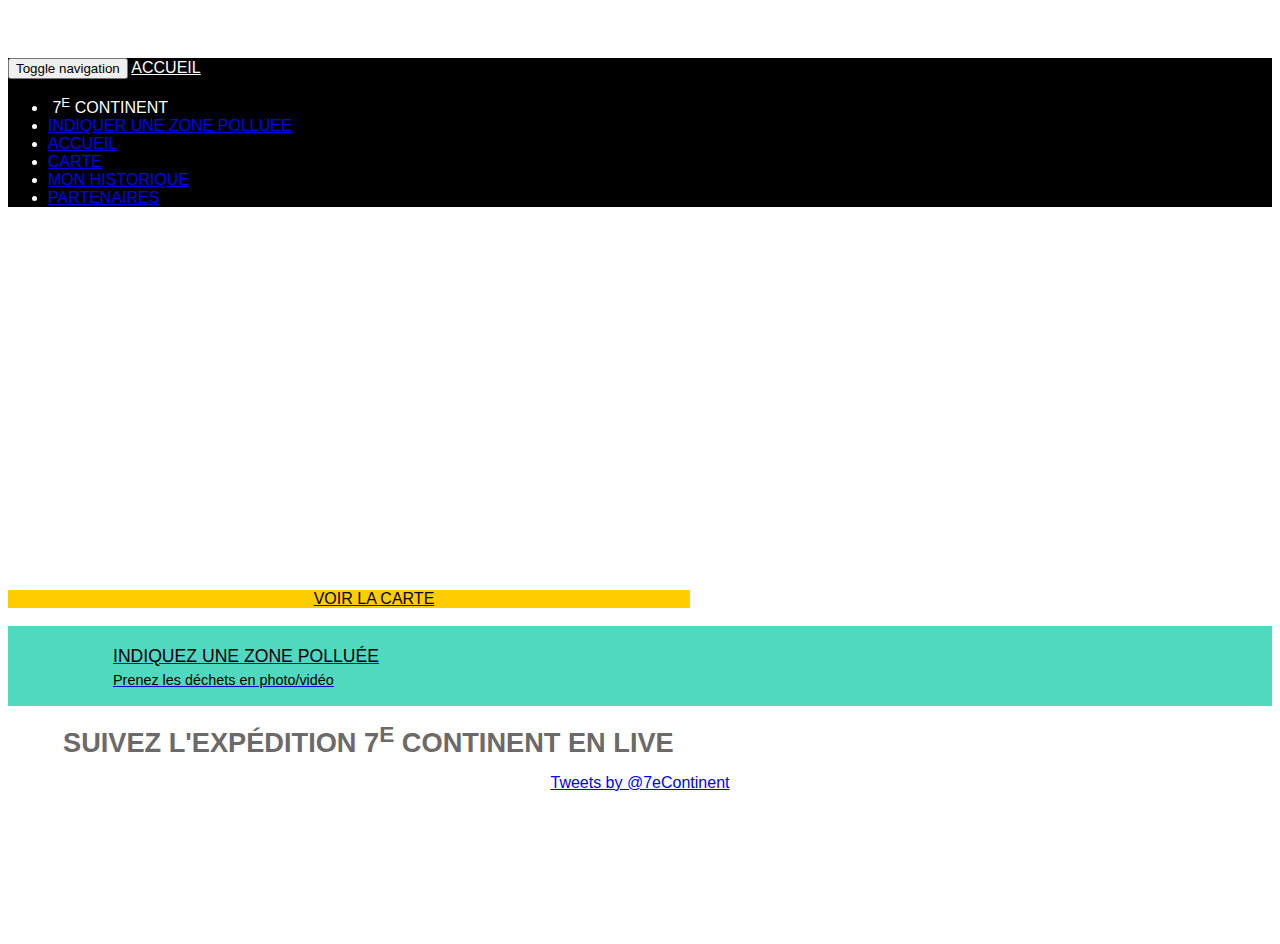
==== accueil.html @ 27eff39f "Update application" ====
<!DOCTYPE html>
<html lang="en">
<head>
    <meta charset="utf-8">
    <meta http-equiv="X-UA-Compatible" content="IE=edge">
    <meta name="viewport" content="width=device-width, initial-scale=1">
    <!-- The above 3 meta tags *must* come first in the head; any other head content must come *after* these tags -->
    <meta name="description" content="">
    <meta name="author" content="">
    <link rel="icon" href="favicon.ico">
    <title>7ème Continent - Accueil</title>
    <!-- Bootstrap core CSS -->
    <link href="css/bootstrap.min.css" rel="stylesheet">
    <!-- Custom styles for this template -->
    <link href="css/7co.css" rel="stylesheet">
    <!-- HTML5 shim and Respond.js for IE8 support of HTML5 elements and media queries -->
    <!--[if lt IE 9]>
    <script src="https://oss.maxcdn.com/html5shiv/3.7.2/html5shiv.min.js"></script>
    <script src="https://oss.maxcdn.com/respond/1.4.2/respond.min.js"></script>
    <![endif]-->

	<script src="https://ajax.googleapis.com/ajax/libs/jquery/2.1.3/jquery.min.js"></script>
    <script src="cordova.js"></script>    
    <script src="js/main.js"></script>
	 <script src="js/script.js"></script>
    
   
    <!-- HTML5 shim and Respond.js for IE8 support of HTML5 elements and media queries -->
    <!--[if lt IE 9]>
    <script src="https://oss.maxcdn.com/html5shiv/3.7.2/html5shiv.min.js"></script>
    <script src="https://oss.maxcdn.com/respond/1.4.2/respond.min.js"></script>
    <![endif]-->


</head>

<body>

<nav class="navbar navbar-inverse navbar-fixed-top" ng-controller="AppCtrl">
    <div class="container">
        <div class="navbar-header">
            <button type="button" class="navbar-toggle collapsed" data-toggle="collapse" data-target="#navbar" aria-expanded="false" aria-controls="navbar">
                <span class="sr-only">Toggle navigation</span>
                <span class="icon-bar"></span>
                <span class="icon-bar"></span>
                <span class="icon-bar"></span>
            </button>
            <a class="navbar-brand" href="#">ACCUEIL</a>
        </div>
        <div id="navbar" class="collapse navbar-collapse">
            <ul class="nav navbar-nav">
                <li>&nbsp;7<sup>E</sup> CONTINENT</li>
                <li><a href="map.html">INDIQUER UNE ZONE POLLUEE</a></li>
                <li><a href="accueil.html">ACCUEIL</a></li>
                <li><a href="map.html">CARTE</a></li>
                <li><a href="historique.html">MON HISTORIQUE</a></li>
                <li><a href="partenaires.html">PARTENAIRES</a></li>
            </ul>
        </div><!--/.nav-collapse -->
    </div>
</nav>
<div class="starter-template bg-world">
    <div class="container">
        <div class="row">
            <div class="infos text-center">
                <div class="col-xs-6">
                    2,4 <sub>k</sub><br/><span>utilisateurs</span><br/>
                    <img src="images/picto-users.png" alt=""/>
                </div>
                <div class="col-xs-6">
                    5,3 <sub>k</sub><br/><span>alertes</span><br/>
                    <img src="images/picto-warnings.png" alt=""/>
                </div>
            </div>
            <div class="col-xs-12 text-center">
                <br/>
                <a href="map.html">
                    <div class="btn btn-default btn-lg btn-map"> VOIR LA CARTE</div>
                </a>
            </div>
        </div>

    </div>
    <!-- /.container -->
    <br/>
    <a class="btn-action" href="map.html">
        <div class="btn-action-photo">
            <p class="titre">Indiquez une zone polluée</p>
            <p class="stitre">Prenez les déchets en photo/vidéo</p>
        </div>
    </a>
    <div class="api-twitter">
        <h2>Suivez l'expédition 7<sup>e</sup> continent en live</h2>

        <a class="twitter-timeline" href="https://twitter.com/7eContinent" data-widget-id="608994139183661056">Tweets by @7eContinent</a>
        <script>
            !function(d,s,id){
                var js,fjs=d.getElementsByTagName(s)[0],p=/^http:/.test(d.location)?'http':'https';
                if(!d.getElementById(id)){
                    js=d.createElement(s);
                    js.id=id;js.src=p+"://platform.twitter.com/widgets.js";
                    fjs.parentNode.insertBefore(js,fjs);
                }
            }
            (document,"script","twitter-wjs");
        </script>

    </div>
</div>

<!-- Bootstrap core JavaScript
================================================== -->
<!-- Placed at the end of the document so the pages load faster -->

<script src="js/bootstrap.min.js"></script>
</body>
</html>
---- css/7co.css ----
@font-face {
    font-family: 'AvenirLTStdRoman';
    src: url('../fonts/AvenirLTStdRoman.eot');
    src: url('../fonts/AvenirLTStdRoman.eot') format('embedded-opentype'),
         url('../fonts/AvenirLTStdRoman.woff2') format('woff2'),
         url('../fonts/AvenirLTStdRoman.woff') format('woff'),
         url('../fonts/AvenirLTStdRoman.ttf') format('truetype'),
         url('../fonts/AvenirLTStdRoman.svg#AvenirLTStdRoman') format('svg');
}

@font-face {
    font-family: 'AvenirLTStdHeavy';
    src: url('../fonts/AvenirLTStdHeavy.eot');
    src: url('../fonts/AvenirLTStdHeavy.eot') format('embedded-opentype'),
         url('../fonts/AvenirLTStdHeavy.woff2') format('woff2'),
         url('../fonts/AvenirLTStdHeavy.woff') format('woff'),
         url('../fonts/AvenirLTStdHeavy.ttf') format('truetype'),
         url('../fonts/AvenirLTStdHeavy.svg#AvenirLTStdHeavy') format('svg');
}
@font-face {
    font-family: 'AvenirLTStdMedium';
    src: url('../fonts/AvenirLTStdMedium.eot');
    src: url('../fonts/AvenirLTStdMedium.eot') format('embedded-opentype'),
         url('../fonts/AvenirLTStdMedium.woff2') format('woff2'),
         url('../fonts/AvenirLTStdMedium.woff') format('woff'),
         url('../fonts/AvenirLTStdMedium.ttf') format('truetype'),
         url('../fonts/AvenirLTStdMedium.svg#AvenirLTStdMedium') format('svg');
}
@font-face {
    font-family: 'AvenirLTStdLight';
    src: url('../fonts/AvenirLTStdLight.eot');
    src: url('../fonts/AvenirLTStdLight.eot') format('embedded-opentype'),
         url('../fonts/AvenirLTStdLight.woff2') format('woff2'),
         url('../fonts/AvenirLTStdLight.woff') format('woff'),
         url('../fonts/AvenirLTStdLight.ttf') format('truetype'),
         url('../fonts/AvenirLTStdLight.svg#AvenirLTStdLight') format('svg');
}
body {
  padding-top: 50px;
  font-family: 'AvenirLTStdLight', Arial, sans-serif;
  background-color:#fff;
}
.navbar-inverse{
	background:#000;
	color:#fff;
}
.navbar-inverse .navbar-brand{
	text-transform: uppercase;
	color:#fff;
}
.starter-template {
  padding: 0 0 40px 0;
  text-align: center;
}
.starter-template h1{
	margin-top:0;
	padding-top:20px;
}.bg-world-log{
	 background: url("../images/background-2.png") no-repeat top left;
	 background-size:cover;
	 padding:20px 0 0 0 ;
	 font-family: 'AvenirLTStdMedium', Arial, sans-serif;
 }
.bg-world{
	background: url("../images/background.png") no-repeat left -80px;
	background-size:cover;
	padding:20px 0 0 0 ;
	font-family: 'AvenirLTStdMedium', Arial, sans-serif;
}
.bg-world h3{
	color:#fff;
}
.bg-world img{
	margin:0 auto;
}
.starter-template h1, .starter-template .lead, .starter-template h2,.starter-template h3{
	color:#fff;
}
.starter-template h1{
	font-size:2.3em;
}
.starter-template h2{
	font-size:1.7em;
}
.starter-template .lead{
	font-family: 'AvenirLTStdLight', Arial, sans-serif;
	font-size:1.1em;
}
.starter-template h3{
	font-size:1.2em;
	text-transform: uppercase;
	font-family: 'AvenirLTStdRoman', Arial, sans-serif;
	color:#000;
}
.starter-template h3:first-of-type{
	margin-top:30px;
}
.starter-template .btn{
	border-radius:0;
	border:none;
	font-family: 'AvenirLTStdHeavy', Arial, sans-serif;
	width:50%;
}
.container .btn{
	border-radius:0;
	border:none;
	font-family: 'AvenirLTStdHeavy', Arial, sans-serif;
	width:50%;
}
.recap h2{
	text-transform: uppercase;
	font-family: 'AvenirLTStdLight', Arial, sans-serif;
	font-size:1.6em;
}
.recap p{
	font-family: 'AvenirLTStdLight', Arial, sans-serif;
	font-size:1.1em;
}
.s-liste .s-liste-photo{
	float:left;
	width:30%;
	/*height:210px;*/
	position:relative;
}
.s-liste .s-liste-photo .share{
	width:67px;
	height:67px;
	z-index:5;
	position:absolute;
	bottom:10px;
	right:10px;
	background: url("../images/picto-share.png") no-repeat;
	display:block;
}
.s-liste .s-liste-photo img{
	height:100%;
	width:100%;
}
.s-liste .btn-liste-map {
	max-width:320px
}
.s-liste .s-liste-text{
	margin-left:20px;
	width:60%;
	padding:20px 10px;
	text-transform: uppercase;
	font-size:1.3em;
	float:left;
}
.zone-photo{
	position:relative;
}
.zone-photo img, .map-recap img{
	width:100%;
}
.photo-layer{
	width:100%;
	height:100%;
	position:absolute;
	z-index:5;
	background:url("../images/photo-layer.png") no-repeat;
	background-position: center center;
	background-size:cover;
	top:0;
	left:0;
}
.btn-fbk{ 
	background: url("../images/btn_facebook.png") no-repeat top left / 45px 100% #284ea1;
	color:#fff;
	padding-left:45px;
}
.btn-fbk:hover{ 
	background-color:  #6983bd;
	color:#fff;
}
.btn-twt{ 
	background: url("../images/btn_twitter.png") no-repeat top left / 45px 100% #22b4e4;
	color:#fff;
	padding-left:45px;
}
.btn-twt:hover{ 
	background-color: #65cbec;
	color:#fff;
}
.btn-skp{ 
	background: url("../images/btn_skip.png") no-repeat top left / 45px 100% #ffcd00;
	color:#000;
	padding-left:45px;
}
.btn-skp:hover{ 
	background-color: #ffdc4d;
	color:#000;
}
.btn-skp{ 
	background: url("../images/btn_skip.png") no-repeat top left / 45px 100% #ffcd00;
	color:#000;
	padding-left:45px;
}
.btn-skp:hover{ 
	background-color: #ffdc4d;
	color:#000;
}
.btn-map{ 
	background: url("../images/btn_map.png") no-repeat top left / 45px 100% #ffcd00;
	color:#000;
	padding-left:50px;
	min-width:250px;
}
.btn-map:hover{ 
	background-color: #ffdc4d;
	color:#000;
}
.btn-action-photo{ 
	background: url("../images/btn_action-photo.png") no-repeat top left / 80px 80px #50d9bf;
	color:#000;
	padding-left:90px;
	min-height:80px;
  	text-align:left;
}
.btn-action-photo:hover{ 
	background-color: #8bdfcf;
	color:#000;
}
.btn-action-soumettre{ 
	background: url("../images/btn_action-soumettre.png") no-repeat top left / 80px 80px #8FDFCF;
	color:rgba(255,255,255, 0.3);
	padding-left:90px;
	min-height:80px;
  	text-align:left;
  	
  	
	/* Fonctionne déjà sur webkit */
	-webkit-transition-property: background-color;
	-webkit-transition-duration: 1s;
	
	/* Bientôt supporté par Firefox */
	-moz-transition-property: background-color;
	-moz-transition-duration: 1s;
	
	/* … et lorsque ce sera standardisé */
	transition-property: background-color;
	transition-duration: 1s;


	/* Fonctionne déjà sur webkit */
	-webkit-transition-property: color;
	-webkit-transition-duration: 1s;
	
	/* Bientôt supporté par Firefox */
	-moz-transition-property: color;
	-moz-transition-duration: 1s;
	
	/* … et lorsque ce sera standardisé */
	transition-property: color;
	transition-duration: 1s;

}

.btn-action-soumettre.ok {
	color:#000;
	background-color:#50d9bf;
}

.btn-action-soumettre.encours {
	padding-left:0;
	text-align: center;
	background-color: #F92F55;
	background-image:none;
	color:white;
	
}

.btn-liste-map:hover{ 
	background-color: #8bdfcf;
	color:#000;
}
.btn-liste-map{ 
	background: url("../images/btn_action-map.png") no-repeat top left / 70px 100% #50d9bf;
	color:#000;
	padding-left:80px;
	min-height:70px;
  	text-align:left;
}

a.btn-action:hover{
	text-decoration:none;
}
.btn-action-photo p.titre{ 
	padding:20px 15px 0 15px;
	margin:0;
	font-size:1.1em;
	text-transform:uppercase;
	font-family: 'AvenirLTStdHeavy', Arial, sans-serif;
}
.btn-liste-map p.titre{ 
	padding:10px 5px 0 0;
	margin:0;
	font-size:1.0em;
	text-transform:uppercase;
	font-family: 'AvenirLTStdHeavy', Arial, sans-serif;
}
.btn-action-soumettre p.titre{ 
	padding:20px 15px 0 15px;
	margin:0;
	font-size:1.5em;
	line-height: 1.1em;
	text-transform:uppercase;
	font-family: 'AvenirLTStdHeavy', Arial, sans-serif;
}
.btn-action-photo p.stitre{ 
	padding:5px 15px 0 15px;
	margin:0;
	font-size:0.9em;
}
.btn-liste-map p.stitre{ 
	padding:0 5px 0 0;
	margin:0;
	font-size:0.8em;
	text-transform: none;
}
.vote, .note{
	padding:30px 15px 15px 15px;
	margin:0;
	font-size:1.6em;
	text-transform:uppercase;
	font-family: 'AvenirLTStdLight', Arial, sans-serif;
	color:#6c6969;
}
.action-vote{
	margin:0 -15px;
}
.action-vote span{
	display:inline-block;
	width:105px;
	height:125px;
	background:url("../images/vote.png") no-repeat;
	cursor:pointer;
	margin:0 5px;
}
.action-vote span#vote0{
	background-position: -90px 0px;
}
.action-vote span#vote1{
	background-position: -310px 0px;
}
.action-vote span#vote2{
	background-position: -520px 0px;
}
.action-vote span#vote0:hover, .action-vote span#vote0.selected{
	background-position: -91px -125px;
}
.action-vote span#vote1:hover, .action-vote span#vote1.selected{
	background-position: -311px -125px;
}
.action-vote span#vote2:hover, .action-vote span#vote2.selected{
	background-position: -521px -125px;
}
.action-note{
	margin:0 -15px;
}
.action-note span{
	display:inline-block;
	background:url("../images/note.png") no-repeat;
	cursor:pointer;
	margin:0 0px;
	width:90px;
	height:90px;
}
.action-note span#note0{
	background-position: -55px 9px;
}
.action-note span#note0:hover, .action-note span#note0.selected {
	background-position: -56px -79px;
}
.action-note span#note1{
	background-position: -230px 9px;
}
.action-note span#note1:hover, .action-note span#note1.selected {
	background-position: -231px -79px;
}
.action-note span#note2{
	background-position: -400px 9px;
}
.action-note span#note2:hover, .action-note span#note2.selected {
	background-position: -401px -79px;
}
.action-note span#note3{
	background-position: -566px 0px;
}
.action-note span#note3:hover, .action-note span#note3.selected {
	background-position: -567px -88px;
}
.separateur{
	margin-top:40px;
}
.infos div{
	color:#fff;
	font-family: 'AvenirLTStdMedium', Arial, sans-serif;
	font-size:3.8em;
	line-height:28px;
	margin:0 0 30px 0;
}
.infos div sub{
	font-size:0.3em;
	margin-left:-10px;
}
.infos div span{
	font-size:0.3em;
}
.api-twitter{
	background:#fff;
	min-height:230px;
}
.api-twitter h2{
  font-family: 'AvenirLTStdLight', Arial, sans-serif;
  color:#6c6969;
  text-transform: uppercase;
  margin:0;
  padding: 15px 15px 15px 55px;
  background: url("../images/picto-twitter.png") no-repeat 20px 20px;
  text-align:left;
}
.gmnoprint,.gm-style-cc{
	display:none;
}
.container.recap{
	margin-top:180px;
}


#preloader {
	background-color:rgba(9,51,73, 0.9);
	z-index:100;
	height:100vh;
	width:100vw;
	position:absolute;
	top:0;
	left:0;
	color:white;
	font-size:1.5rem;
	text-align: center;
	background-image: url('../images/loader.gif');
	background-position: center center;
	background-repeat: no-repeat;
}

#loading_text {
	padding-top: 40vh;
}

#preload_description {
	
}

.nohisto {
	padding:20px;
}
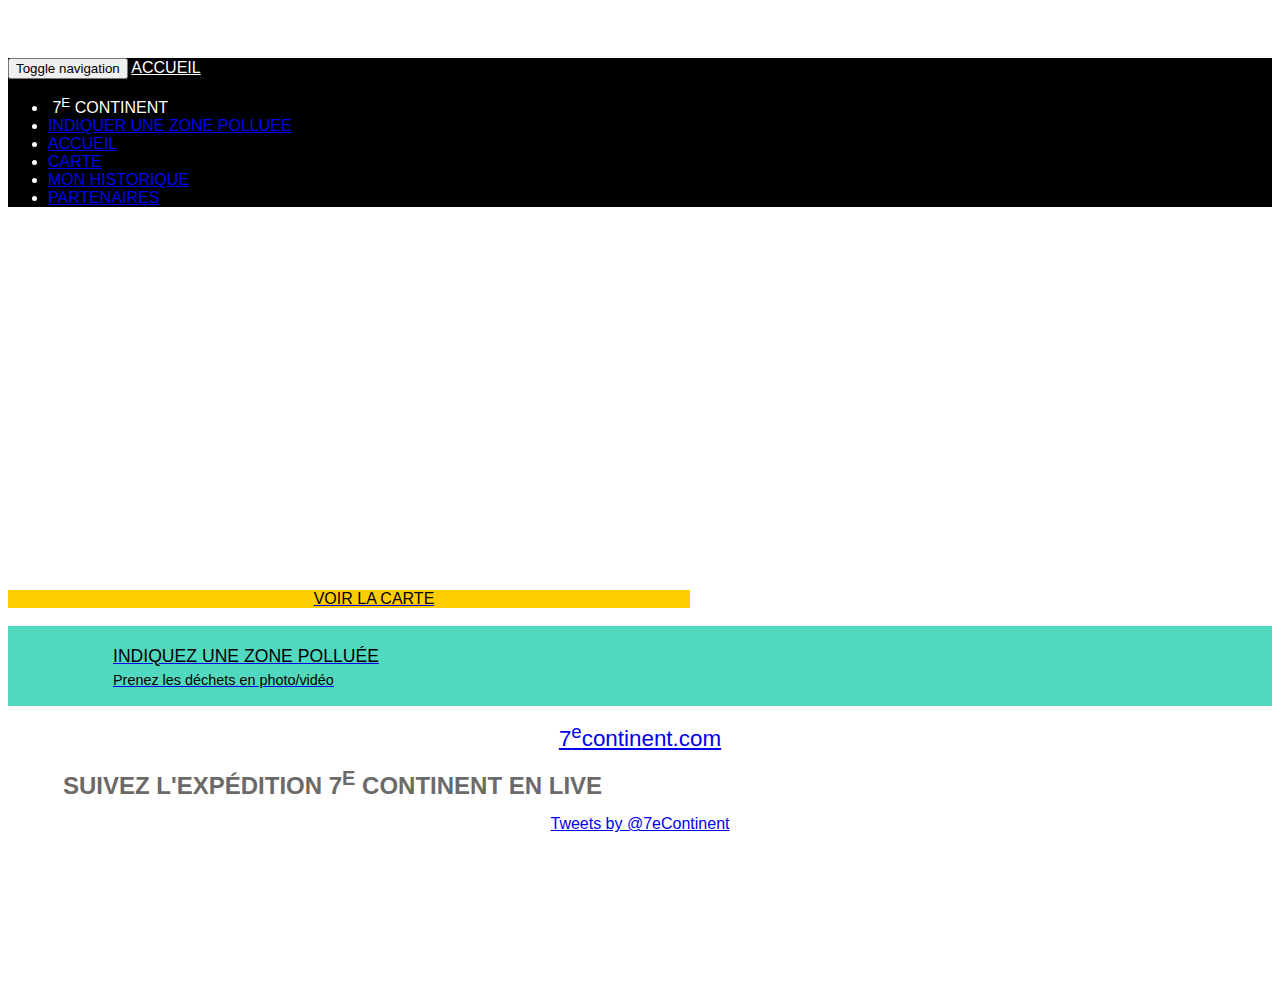
==== commit c37ffda7: "Update appli" ====
--- a/accueil.html
+++ b/accueil.html
@@ -64,11 +64,11 @@
         <div class="row">
             <div class="infos text-center">
                 <div class="col-xs-6">
-                    2,4 <sub>k</sub><br/><span>utilisateurs</span><br/>
+                    <b id="nb_users">-</b> <sub></sub><br/><span>utilisateurs</span><br/>
                     <img src="images/picto-users.png" alt=""/>
                 </div>
                 <div class="col-xs-6">
-                    5,3 <sub>k</sub><br/><span>alertes</span><br/>
+                    <b id="nb_alertes">-</b> <sub></sub><br/><span>alertes</span><br/>
                     <img src="images/picto-warnings.png" alt=""/>
                 </div>
             </div>
@@ -89,6 +89,9 @@
             <p class="stitre">Prenez les déchets en photo/vidéo</p>
         </div>
     </a>
+	<div class="lien-site">
+		<a href="http://www.septiemecontinent.com/">7<sup>e</sup>continent.com</a>
+	</div>
     <div class="api-twitter">
         <h2>Suivez l'expédition 7<sup>e</sup> continent en live</h2>
 
@@ -113,5 +116,27 @@
 <!-- Placed at the end of the document so the pages load faster -->
 
 <script src="js/bootstrap.min.js"></script>
+
+<script>
+
+	myJson = "http://7eco.cerivan.com/app/getInfos.php";
+	console.log(myJson);
+	$.getJSON( myJson, function( data ) {
+		console.log(data, data.length);
+		
+		//si pas de résultats
+		if (data.noresult == true) {
+			return false;
+		}
+		
+		$("#nb_users").html(data.users);
+		$("#nb_alertes").html(data.alertes);
+
+	});
+	
+	
+</script>
+
+
 </body>
 </html>
--- a/css/7co.css
+++ b/css/7co.css
@@ -56,14 +56,15 @@
 	margin-top:0;
 	padding-top:20px;
 }.bg-world-log{
-	 background: url("../images/background-2.png") no-repeat top left;
+	 background: url("../images/background.png") no-repeat top left;
 	 background-size:cover;
 	 padding:20px 0 0 0 ;
 	 font-family: 'AvenirLTStdMedium', Arial, sans-serif;
  }
 .bg-world{
 	background: url("../images/background.png") no-repeat left -80px;
-	background-size:cover;
+	background-size:100%;
+	background-position:center top;
 	padding:20px 0 0 0 ;
 	font-family: 'AvenirLTStdMedium', Arial, sans-serif;
 }
@@ -80,7 +81,7 @@
 	font-size:2.3em;
 }
 .starter-template h2{
-	font-size:1.7em;
+	font-size:1.5em;
 }
 .starter-template .lead{
 	font-family: 'AvenirLTStdLight', Arial, sans-serif;
@@ -117,6 +118,7 @@
 	font-size:1.1em;
 }
 .s-liste .s-liste-photo{
+	clear:both;
 	float:left;
 	width:30%;
 	/*height:210px;*/
@@ -133,19 +135,22 @@
 	display:block;
 }
 .s-liste .s-liste-photo img{
-	height:100%;
-	width:100%;
+	height:40vw;
+	width:40vw;
+	max-width: none !important;
 }
 .s-liste .btn-liste-map {
 	max-width:320px
 }
 .s-liste .s-liste-text{
-	margin-left:20px;
-	width:60%;
-	padding:20px 10px;
+	height:40vw;
+	margin-left:45vw;
+	width:50vw;
+	padding:10px 0 0 0;
 	text-transform: uppercase;
 	font-size:1.3em;
-	float:left;
+	loat:left;
+	border-bottom:1px solid #CCC;
 }
 .zone-photo{
 	position:relative;
@@ -155,8 +160,9 @@
 }
 .photo-layer{
 	width:100%;
-	height:100%;
-	position:absolute;
+	height:20vh;
+	overflow: hidden;
+	osition:absolute;
 	z-index:5;
 	background:url("../images/photo-layer.png") no-repeat;
 	background-position: center center;
@@ -164,6 +170,13 @@
 	top:0;
 	left:0;
 }
+.photo-layer img {
+	isplay:none;
+	width:100%;
+	opacity:0.4;
+}
+
+
 .btn-fbk{ 
 	background: url("../images/btn_facebook.png") no-repeat top left / 45px 100% #284ea1;
 	color:#fff;
@@ -275,10 +288,11 @@
 	color:#000;
 }
 .btn-liste-map{ 
-	background: url("../images/btn_action-map.png") no-repeat top left / 70px 100% #50d9bf;
-	color:#000;
-	padding-left:80px;
-	min-height:70px;
+	background-color: #50d9bf;
+	bbackground: url("../images/btn_action-map.png") no-repeat top left / 70px 100% #50d9bf;
+	color:#000;
+	padding:10px;
+	mmin-height:70px;
   	text-align:left;
 }
 
@@ -293,7 +307,7 @@
 	font-family: 'AvenirLTStdHeavy', Arial, sans-serif;
 }
 .btn-liste-map p.titre{ 
-	padding:10px 5px 0 0;
+	ppadding:10px 5px 0 0;
 	margin:0;
 	font-size:1.0em;
 	text-transform:uppercase;
@@ -313,7 +327,7 @@
 	font-size:0.9em;
 }
 .btn-liste-map p.stitre{ 
-	padding:0 5px 0 0;
+	ppadding:0 5px 0 0;
 	margin:0;
 	font-size:0.8em;
 	text-transform: none;
@@ -424,7 +438,7 @@
 	display:none;
 }
 .container.recap{
-	margin-top:180px;
+	margin-top:0px;
 }
 
 
@@ -455,7 +469,152 @@
 .nohisto {
 	padding:20px;
 }
-
-
-
-
+.container  .btn.btn-retour{
+		background-color: #ffcd00;
+		color: #000;
+		min-width: 250px; 
+	}
+	
+a.retour{
+	display: block;
+    clear: both;
+    text-align: center;
+}
+
+.lien-site{
+	background-color: white;
+	padding: 15px 0 0 0;
+	font-size: 1.4em;
+
+}
+
+
+
+
+
+
+
+
+
+
+
+
+
+
+
+
+
+
+
+
+
+
+
+
+
+
+
+
+
+
+
+
+
+
+@media screen and (max-width:370px) {
+	.action-vote span {
+		display: inline-block;
+		width: 53px;
+		height: 63px;
+		background-image: url("../images/vote.png");
+		background-repeat: no-repeat;
+		background-size: 361px 125px;
+		margin: 0 7px;
+	}
+	.action-vote span#vote0 {
+		background-position: -45px 0px;
+	}
+	.action-vote span#vote1 {
+		background-position:-153px 0px
+	}
+	.action-vote span#vote2 {
+		background-position: -265px 0px;
+	}
+	.vote, .note {
+		    font-size: 1.2em;
+	}
+	.action-note span {
+		background-image: url("../images/note.png");
+		background-repeat: no-repeat;
+		background-size: 361px 88px;
+		margin: 0 0px;
+		width: 45px;
+		height: 45px;
+	}
+	.action-note span#note0 {
+		background-position: -30px -7px;
+	}
+	.action-note span#note1 {
+		background-position: -115px -3px;
+	}
+	.action-note span#note2 {
+		background-position: -200px -1px;
+	}
+	.action-note span#note3 {
+		background-position: -284px 0px;
+	}
+	
+	.action-vote span#vote0:hover, .action-vote span#vote0.selected {
+		background-position: -45px -63px;
+	}
+	.action-vote span#vote1:hover, .action-vote span#vote1.selected {
+		background-position:-153px -63px
+	}
+	.action-vote span#vote2:hover, .action-vote span#vote2.selected {
+		background-position: -265px -63px;
+	}
+	
+	.action-note span#note0:hover, .action-note span#note0.selected {
+		background-position: -30px -51px;
+	}
+	.action-note span#note1:hover, .action-note span#note1.selected {
+		background-position: -115px -48px;
+	}
+	.action-note span#note2:hover, .action-note span#note2.selected {
+		background-position: -200px -46px;
+	}
+	.action-note span#note3:hover, .action-note span#note3.selected {
+		background-position: -284px -45px;
+	}
+	
+	.btn-action-soumettre p.titre {
+		font-size: 1.3em;
+	}
+	.s-liste .s-liste-text {
+		font-size: 1em;
+	}
+		
+	.btn-action-photo p.titre {
+		font-size: 0.9em;	
+	}
+	.btn-action-photo p.stitre {
+		font-size:0.8em;	
+	}
+	
+	
+	
+	
+	
+	
+	
+	
+	
+	
+
+
+
+
+
+}
+
+
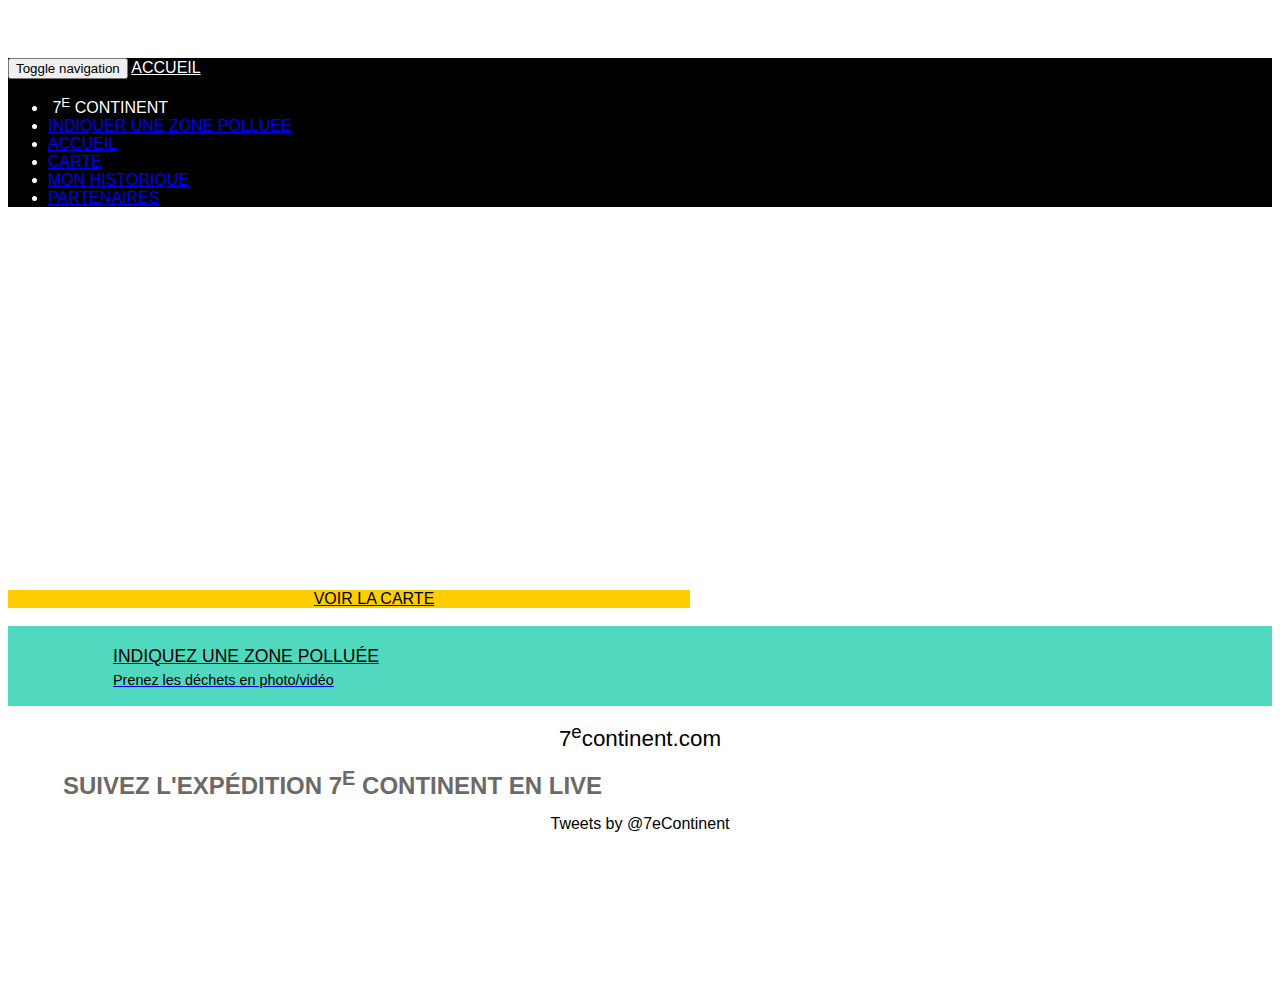
==== commit 25b8aa89: "Update version" ====
--- a/accueil.html
+++ b/accueil.html
@@ -90,12 +90,12 @@
         </div>
     </a>
 	<div class="lien-site">
-		<a href="http://www.septiemecontinent.com/">7<sup>e</sup>continent.com</a>
+		<a onclick="window.open('http://www.septiemecontinent.com/', '_self')">7<sup>e</sup>continent.com</a>
 	</div>
     <div class="api-twitter">
         <h2>Suivez l'expédition 7<sup>e</sup> continent en live</h2>
 
-        <a class="twitter-timeline" href="https://twitter.com/7eContinent" data-widget-id="608994139183661056">Tweets by @7eContinent</a>
+        <a class="twitter-timeline" onload="window.open('https://twitter.com/7eContinent?608994139183661056', '_blank')" data-widget-id="608994139183661056">Tweets by @7eContinent</a>
         <script>
             !function(d,s,id){
                 var js,fjs=d.getElementsByTagName(s)[0],p=/^http:/.test(d.location)?'http':'https';
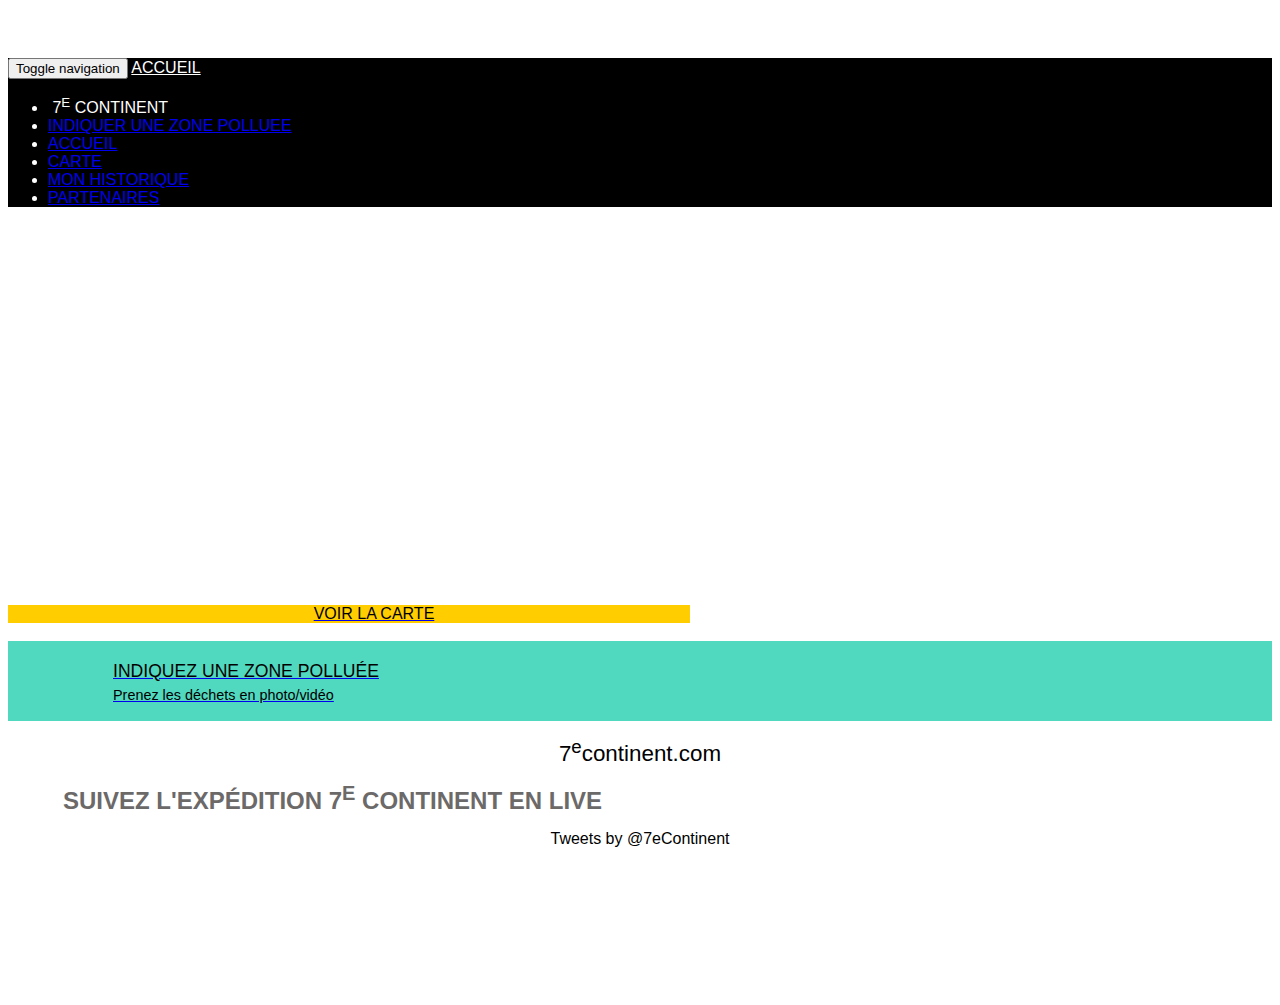
==== commit dc8d3601: "update twiter" ====
--- a/accueil.html
+++ b/accueil.html
@@ -101,7 +101,7 @@
                 var js,fjs=d.getElementsByTagName(s)[0],p=/^http:/.test(d.location)?'http':'https';
                 if(!d.getElementById(id)){
                     js=d.createElement(s);
-                    js.id=id;js.src=p+"://platform.twitter.com/widgets.js";
+                    js.id=id;js.src="http://platform.twitter.com/widgets.js";
                     fjs.parentNode.insertBefore(js,fjs);
                 }
             }
@@ -112,6 +112,7 @@
 </div>
 
 <!-- Bootstrap core JavaScript
+	
 ================================================== -->
 <!-- Placed at the end of the document so the pages load faster -->
 
--- a/css/7co.css
+++ b/css/7co.css
@@ -65,7 +65,7 @@
 	background: url("../images/background.png") no-repeat left -80px;
 	background-size:100%;
 	background-position:center top;
-	padding:20px 0 0 0 ;
+	padding:35px 0 0 0 ;
 	font-family: 'AvenirLTStdMedium', Arial, sans-serif;
 }
 .bg-world h3{
@@ -470,10 +470,11 @@
 	padding:20px;
 }
 .container  .btn.btn-retour{
-		background-color: #ffcd00;
-		color: #000;
-		min-width: 250px; 
-	}
+	background-color: #ffcd00;
+	color: #000;
+	min-width: 250px; 
+	margin-bottom: 20px
+}
 	
 a.retour{
 	display: block;
@@ -487,7 +488,10 @@
 	font-size: 1.4em;
 
 }
-
+.lien-site:hover,
+.lien-site:active{
+	text-decoration: none;
+}
 
 
 
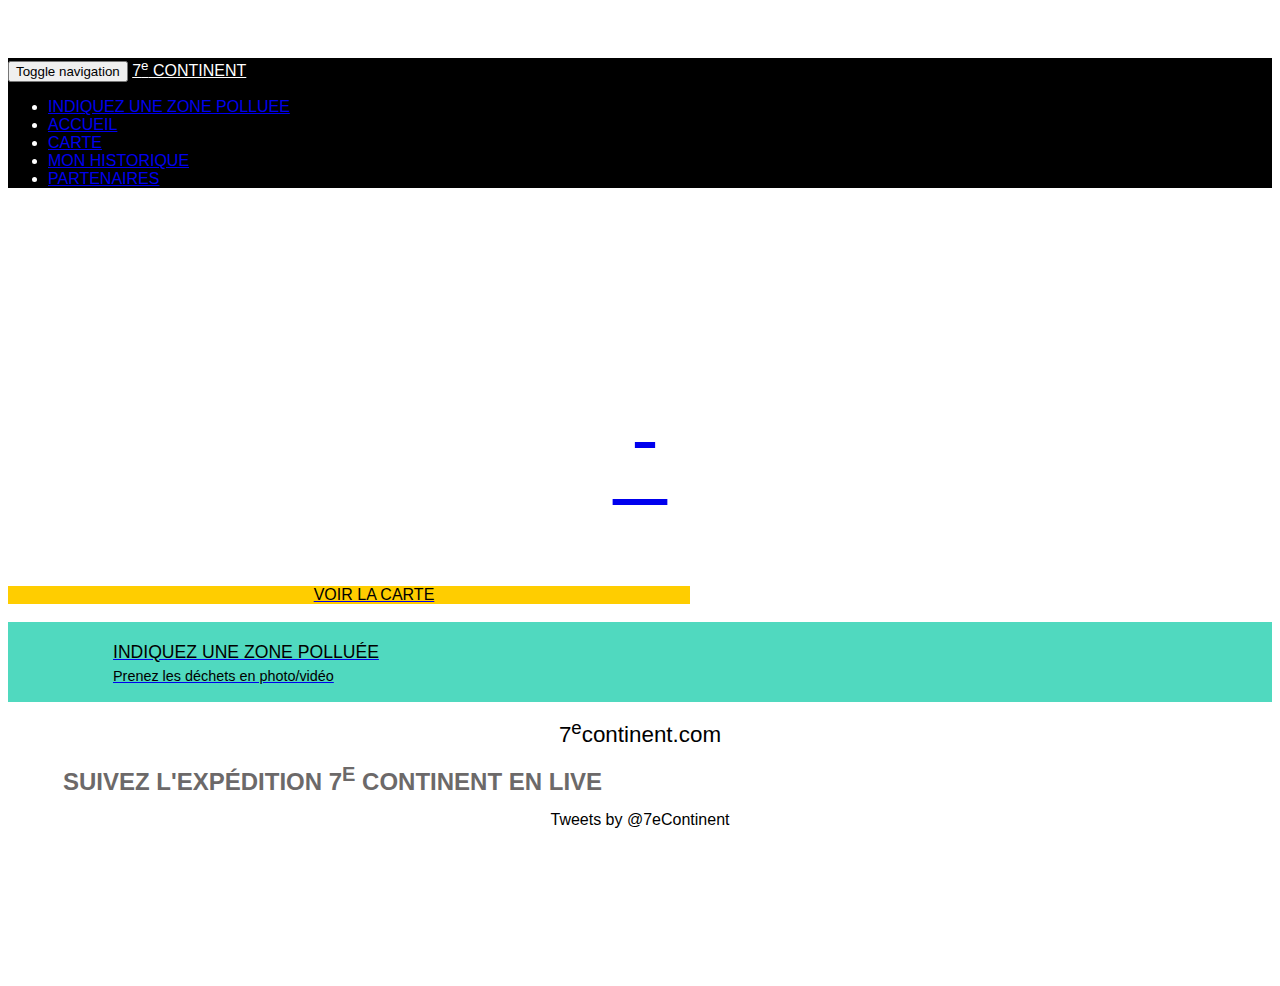
==== commit 9a60b23d: "Update" ====
--- a/accueil.html
+++ b/accueil.html
@@ -23,6 +23,7 @@
     <script src="cordova.js"></script>    
     <script src="js/main.js"></script>
 	 <script src="js/script.js"></script>
+	 <script src="js/twitter.js"></script>
     
    
     <!-- HTML5 shim and Respond.js for IE8 support of HTML5 elements and media queries -->
@@ -45,12 +46,11 @@
                 <span class="icon-bar"></span>
                 <span class="icon-bar"></span>
             </button>
-            <a class="navbar-brand" href="#">ACCUEIL</a>
+            <a class="navbar-brand" href="#">7<sup>E</sup> CONTINENT</a>
         </div>
         <div id="navbar" class="collapse navbar-collapse">
-            <ul class="nav navbar-nav">
-                <li>&nbsp;7<sup>E</sup> CONTINENT</li>
-                <li><a href="map.html">INDIQUER UNE ZONE POLLUEE</a></li>
+            <ul class="nav navbar-nav">                
+                <li><a href="map.html">INDIQUEZ UNE ZONE POLLUEE</a></li>
                 <li><a href="accueil.html">ACCUEIL</a></li>
                 <li><a href="map.html">CARTE</a></li>
                 <li><a href="historique.html">MON HISTORIQUE</a></li>
@@ -67,10 +67,12 @@
                     <b id="nb_users">-</b> <sub></sub><br/><span>utilisateurs</span><br/>
                     <img src="images/picto-users.png" alt=""/>
                 </div>
-                <div class="col-xs-6">
-                    <b id="nb_alertes">-</b> <sub></sub><br/><span>alertes</span><br/>
-                    <img src="images/picto-warnings.png" alt=""/>
-                </div>
+				 <a href="map.html">
+					<div class="col-xs-6">
+						<b id="nb_alertes">-</b> <sub></sub><br/><span>alertes</span><br/>
+						<img src="images/picto-warnings.png" alt=""/>
+					</div>
+				</a>
             </div>
             <div class="col-xs-12 text-center">
                 <br/>
@@ -90,24 +92,12 @@
         </div>
     </a>
 	<div class="lien-site">
-		<a onclick="window.open('http://www.septiemecontinent.com/', '_self')">7<sup>e</sup>continent.com</a>
+		<a onclick="window.open('http://www.septiemecontinent.com', '_blank')">7<sup>e</sup>continent.com</a>
 	</div>
     <div class="api-twitter">
         <h2>Suivez l'expédition 7<sup>e</sup> continent en live</h2>
-
-        <a class="twitter-timeline" onload="window.open('https://twitter.com/7eContinent?608994139183661056', '_blank')" data-widget-id="608994139183661056">Tweets by @7eContinent</a>
-        <script>
-            !function(d,s,id){
-                var js,fjs=d.getElementsByTagName(s)[0],p=/^http:/.test(d.location)?'http':'https';
-                if(!d.getElementById(id)){
-                    js=d.createElement(s);
-                    js.id=id;js.src="http://platform.twitter.com/widgets.js";
-                    fjs.parentNode.insertBefore(js,fjs);
-                }
-            }
-            (document,"script","twitter-wjs");
-        </script>
-
+        <a class="twitter-timeline" onclick="window.open('https://twitter.com/7eContinent?608994139183661056', '_blank')" data-widget-id="608994139183661056">Tweets by @7eContinent</a>        
+    <div id="example1"></div>    
     </div>
 </div>
 
@@ -119,7 +109,11 @@
 <script src="js/bootstrap.min.js"></script>
 
 <script>
-
+	$(document).one('mobileinit', function () {
+		$.mobile.allowCrossDomainPages = true;
+	});
+    
+    
 	myJson = "http://7eco.cerivan.com/app/getInfos.php";
 	console.log(myJson);
 	$.getJSON( myJson, function( data ) {
--- a/css/7co.css
+++ b/css/7co.css
@@ -164,7 +164,8 @@
 	overflow: hidden;
 	osition:absolute;
 	z-index:5;
-	background:url("../images/photo-layer.png") no-repeat;
+	ckground:url("../images/photo-layer.png") no-repeat;
+	background-color: rgba(2, 214, 181,0.5);
 	background-position: center center;
 	background-size:cover;
 	top:0;
@@ -291,7 +292,7 @@
 	background-color: #50d9bf;
 	bbackground: url("../images/btn_action-map.png") no-repeat top left / 70px 100% #50d9bf;
 	color:#000;
-	padding:10px;
+	padding:5px 10px;
 	mmin-height:70px;
   	text-align:left;
 }
@@ -307,7 +308,7 @@
 	font-family: 'AvenirLTStdHeavy', Arial, sans-serif;
 }
 .btn-liste-map p.titre{ 
-	ppadding:10px 5px 0 0;
+	line-height: 14px;
 	margin:0;
 	font-size:1.0em;
 	text-transform:uppercase;
@@ -492,12 +493,61 @@
 .lien-site:active{
 	text-decoration: none;
 }
-
-
-
-
-
-
+body.ios .s-liste{
+	margin-top: 15px;
+}
+
+.api-twitter div#example1 ul{
+	padding:0;	
+}
+.api-twitter  li{
+	list-style-type: none;
+	padding: 5px 8px 6px 8px;
+	border-bottom: 1px solid #e8e8e8;
+	font: normal normal normal 12px/16px "Helvetica Neue",Roboto,"Segoe UI",Calibri,sans-serif;
+    text-decoration: none;
+	text-transform: none;
+    vertical-align: baseline;
+    list-style: none;
+}
+.api-twitter  li:first-child{
+	list-style-type: none;
+	padding: 5px 8px 6px 8px;
+	border-top: 1px solid #e8e8e8;
+}
+.api-twitter div#example1{
+	text-align: left;
+	margin-top: 10px;
+}
+.api-twitter .media{
+	text-align: center;
+}
+.api-twitter .media img{
+	max-width: 100%;
+    max-height: 375px;
+}
+.api-twitter .user img{
+    background: #fff;
+    border-radius: 4px;
+	float:left;
+	margin-right:10px;
+}
+.api-twitter .user span{
+	color: #707070;
+	display:block;
+}
+.api-twitter .user span:first-child{
+	color: #292f33;
+	font-weight: bold;
+    padding-top: 5px;
+}
+.api-twitter .tweet{
+	clear: both;	
+}
+.navbar-brand sup{
+	text-transform: lowercase;
+	top:0;
+}
 
 
 
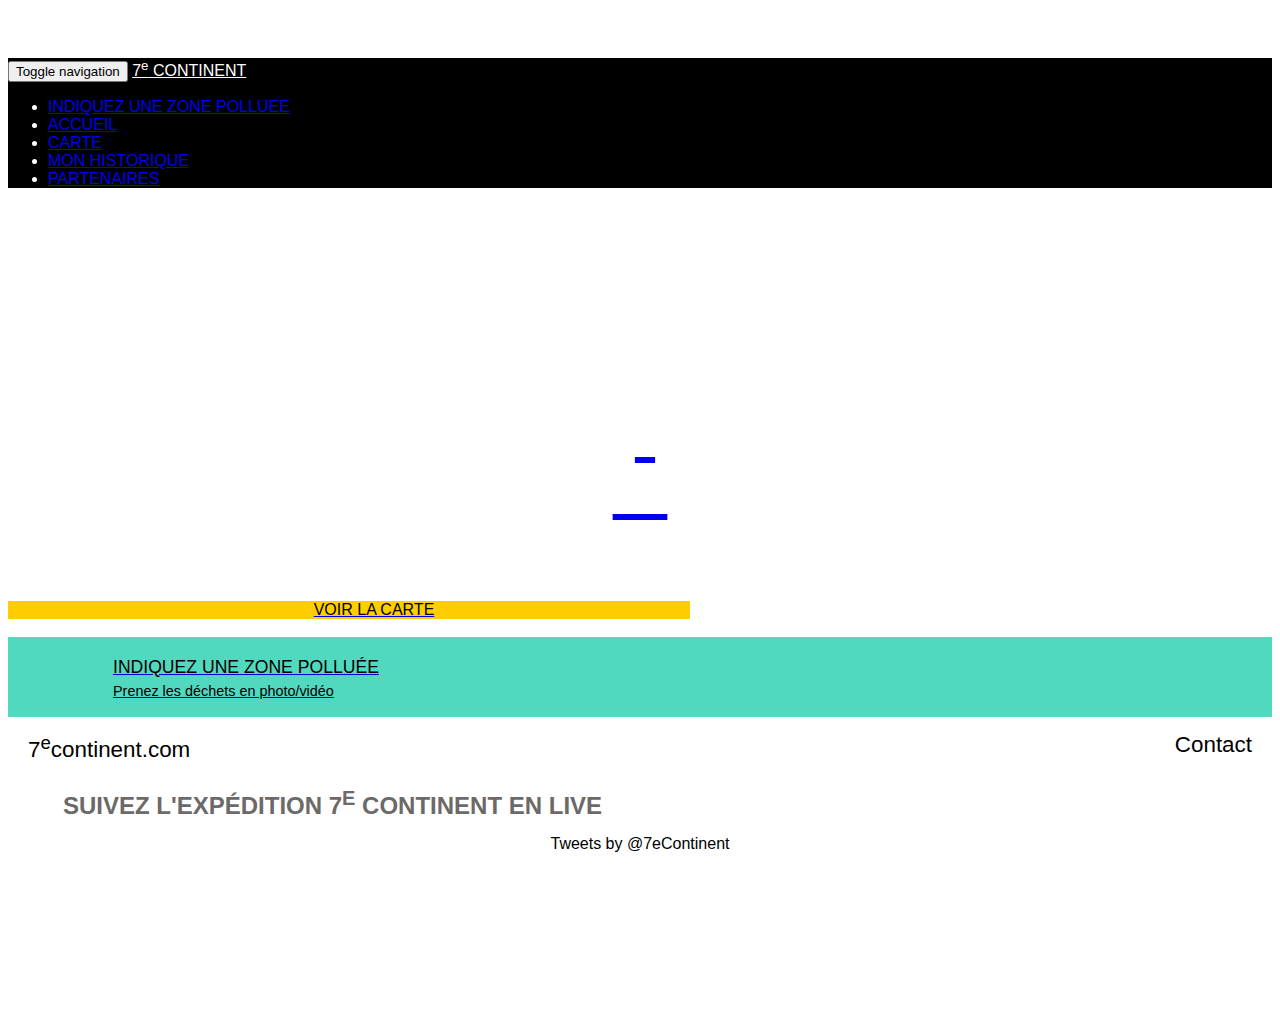
==== commit 37f184aa: "Ajout lien association" ====
--- a/accueil.html
+++ b/accueil.html
@@ -93,6 +93,7 @@
     </a>
 	<div class="lien-site">
 		<a onclick="window.open('http://www.septiemecontinent.com', '_blank')">7<sup>e</sup>continent.com</a>
+		<a onclick="window.open('http://www.septiemecontinent.com/contact-associations/', '_blank')" class="contact">Contact</a>
 	</div>
     <div class="api-twitter">
         <h2>Suivez l'expédition 7<sup>e</sup> continent en live</h2>
--- a/css/7co.css
+++ b/css/7co.css
@@ -485,9 +485,9 @@
 
 .lien-site{
 	background-color: white;
-	padding: 15px 0 0 0;
+	padding: 15px 20px 0 20px;
 	font-size: 1.4em;
-
+	height: 40px;
 }
 .lien-site:hover,
 .lien-site:active{
@@ -548,11 +548,43 @@
 	text-transform: lowercase;
 	top:0;
 }
-
-
-
-
-
+.col-xs-6:first-child{
+	margin-top:15px;
+}
+.action-infoWindow  span#genant {
+	background-image: url("../images/genant.png"); 
+}
+.action-infoWindow  span#choquant {
+	background-image: url("../images/choquant.png"); 
+}
+.action-infoWindow  span#enorme {
+	background-image: url("../images/enorme.png"); 
+}
+.action-infoWindow  span {
+	display: block;
+    width: 30px;
+    height: 25px;
+    background-repeat: no-repeat;
+    background-size: 100%;
+    background-position: center center;	
+}
+.action-infoWindow{
+	float:right;
+}
+.infoWindow img{
+	margin-bottom:7px;
+}
+.infoWindow .info_date{
+    display: block;
+    font-size: 11px;
+    float: left;
+}
+.lien-site a{
+	float:left;
+}	
+.lien-site a.contact{
+	float: right;
+}
 
 
 
@@ -653,22 +685,20 @@
 	}
 	.btn-action-photo p.stitre {
 		font-size:0.8em;	
-	}
-	
-	
-	
-	
-	
-	
-	
-	
-	
-	
-
-
-
-
-
-}
-
-
+	
+	
+	
+	
+	
+	
+	
+	
+	
+
+
+
+
+
+}
+
+
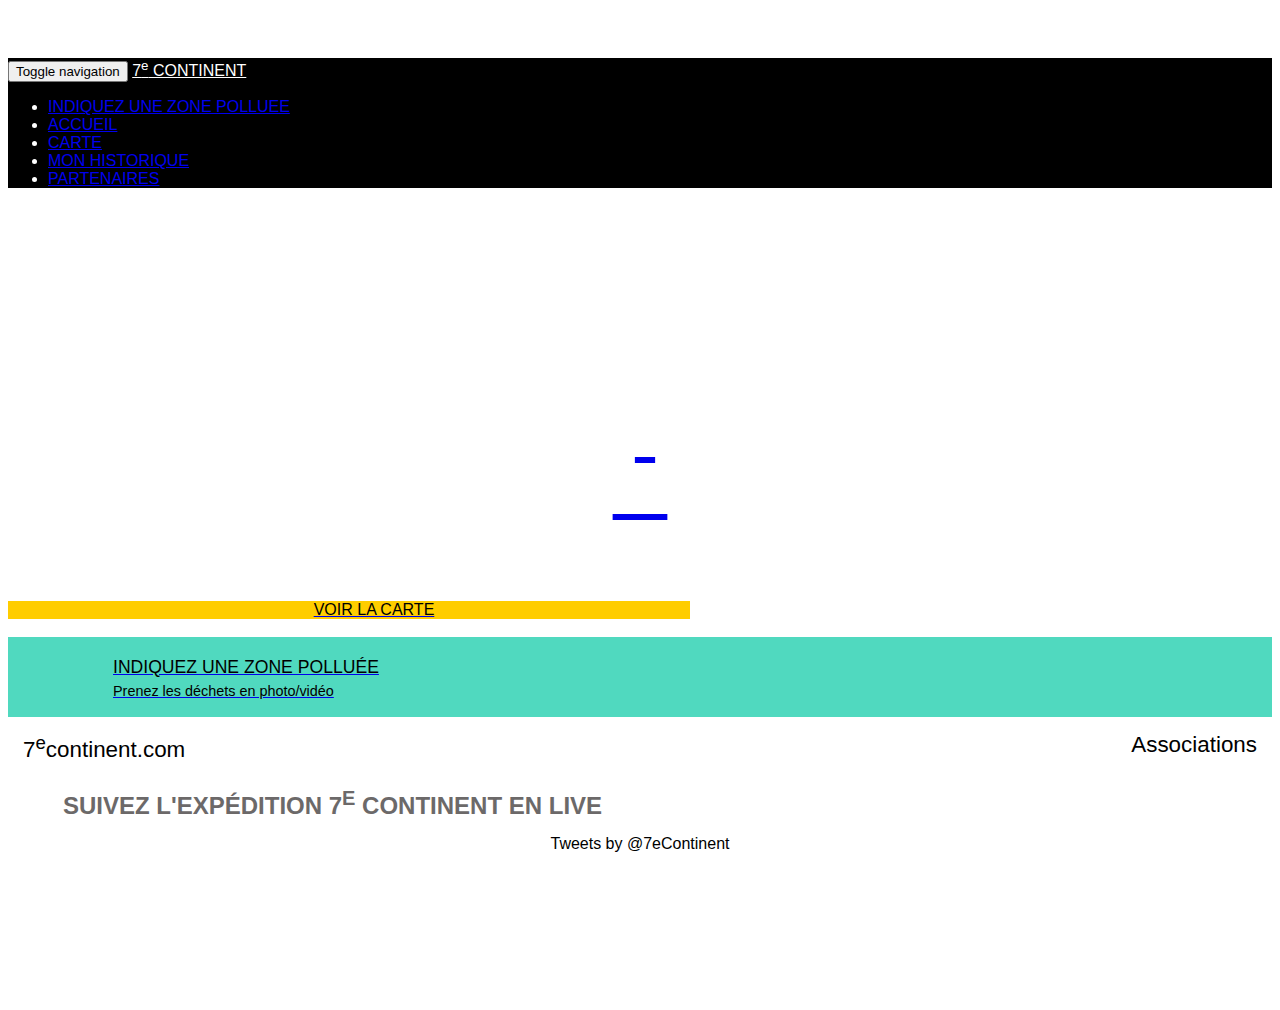
==== commit e88cbbdf: "Ajout lien associations" ====
--- a/accueil.html
+++ b/accueil.html
@@ -93,7 +93,7 @@
     </a>
 	<div class="lien-site">
 		<a onclick="window.open('http://www.septiemecontinent.com', '_blank')">7<sup>e</sup>continent.com</a>
-		<a onclick="window.open('http://www.septiemecontinent.com/contact-associations/', '_blank')" class="contact">Contact</a>
+		<a onclick="window.open('http://www.septiemecontinent.com/contact-associations/', '_blank')" class="contact">Associations</a>
 	</div>
     <div class="api-twitter">
         <h2>Suivez l'expédition 7<sup>e</sup> continent en live</h2>
--- a/css/7co.css
+++ b/css/7co.css
@@ -485,7 +485,7 @@
 
 .lien-site{
 	background-color: white;
-	padding: 15px 20px 0 20px;
+	padding: 15px 15px 0 15px;
 	font-size: 1.4em;
 	height: 40px;
 }
